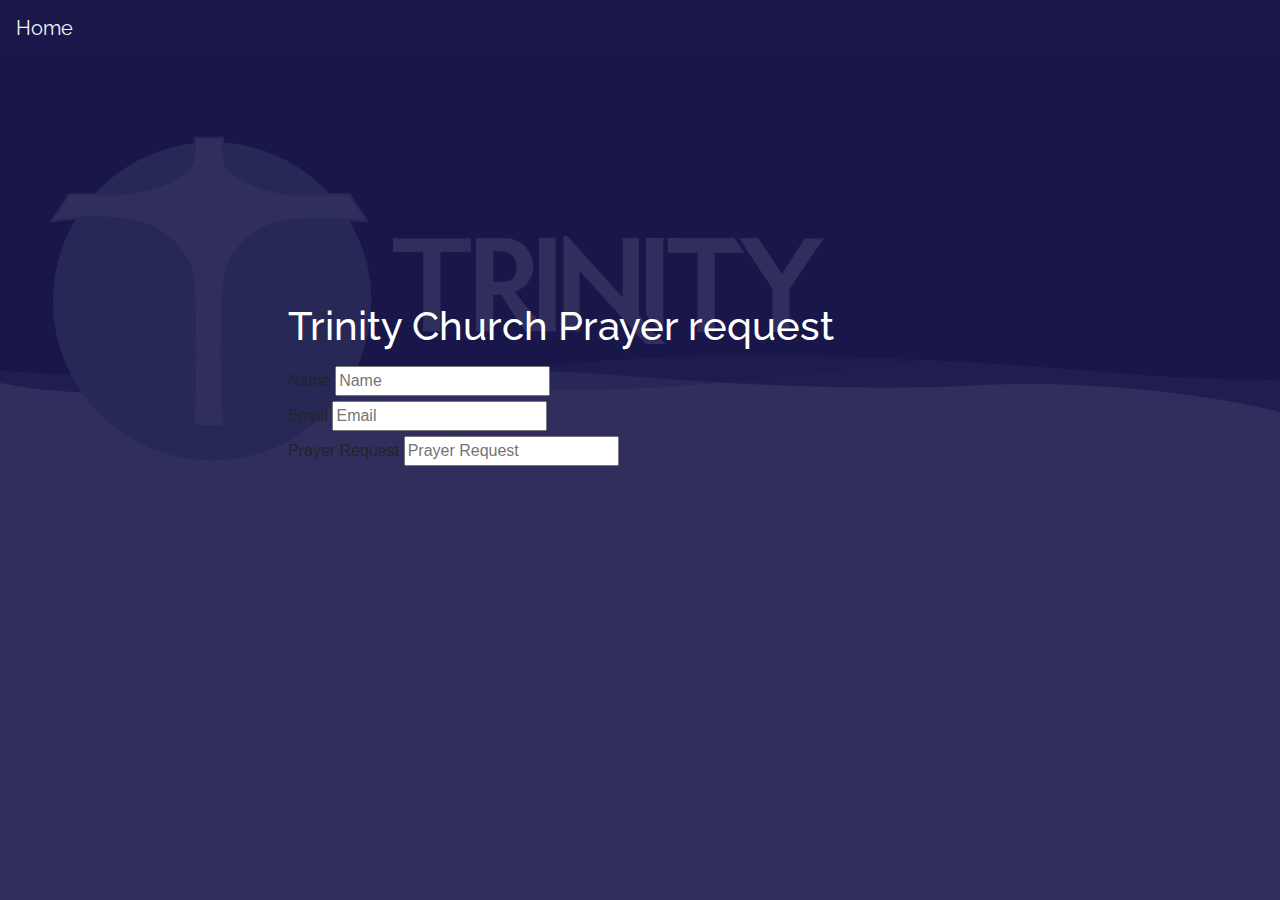
==== prayer/index.html @ f89a77ae "Fixed email address" ====
<!doctype html>
<html lang="en">

    <head>

		<!-- Required meta tags -->
        <meta charset="utf-8">
        <meta name="viewport" content="width=device-width, initial-scale=1, shrink-to-fit=no">
        
        <title>Trinity Church Prayer Request</title>
        <link rel="stylesheet" href="../assets/css/bootstrap.min.css" />
        <link rel="stylesheet" href="../assets/css/main.css" />
        <script data-ad-client="ca-pub-2407941074695383" async src="https://pagead2.googlesyndication.com/pagead/js/adsbygoogle.js"></script>
    </head>

    <body>
        <!-- navbar -->
        <nav class="navbar navbar-expand-lg fixed-top">
            <a class="navbar-brand" href="index.html">Home</a>
        </nav>

        <!-- header -->
        <header class="header">
            <div class="overlay">
            </div>
            <div class="container">
                <div class="description ">
                    <h1>Trinity Church Prayer request</h1>
                    <p></p>
                   
                        <div>
                            <label>Name</label>
                            <input type="text" name="form_name" placeholder="Name" />
                        </div>
    
                        <div>
                            <label>Email</label>
                            <input type="text" name="form_email" placeholder="Email" />
                        </div>
    
                        <div>
                            <label>Prayer Request</label>
                            <input type="text" name="form_prayerrequest" placeholder="Prayer Request" />
                        </div>
                    
                </div>
            </div>
        </header>
       
        <!-- Scripts -->
        <script type="text/javascript" src="../assets/js/jquery.min.js"></script>
        <script type="text/javascript" src="../assets/js/bootstrap.min.js"></script>
        <script type="text/javascript" src='../assets/js/main.js'></script>


    </body>

</html>
---- assets/css/main.css ----
@import url('https://fonts.googleapis.com/css?family=Raleway');

html,h1,h2,h3,h4,h5,h6,a{
    font-family: "Raleway";
   }

.navbar{ background:#1A174A;}

.nav-link , .navbar-brand{ color: #f4f4f4; cursor: pointer;}

.nav-link{ margin-right: 1em !important;}

.nav-link:hover{ background: #f4f4f4; color: #1A174A; }

.navbar-collapse{ justify-content: flex-end;}

.navbar-toggler{  background:#fff !important;}

html, body {
    margin: 0;
    padding: 0;
}

.header{
    background-image: url('../img/SinglePageBackground.svg');
    background-attachment: fixed;
    background-size: cover;
    background-position: center;
   }

.overlay{
    position: relative;
    float: left;
    min-height: 100%;
    min-width: 100%;
    /*height:100%;
    width:100%;*/
    left: 0;
    top: 0;
    background: rgba(26, 23, 74, 0.9);
   }

 .description{
    position: absolute;
    top: 30%;
    left: 20%;
    margin: auto;
    padding: 2em;
    
}
.description h1{
    color:#FFFFFF ;
}

.description p{
    color:#FFFFFF;
    font-size: 1.5em;
    width: 70%;
    line-height: 1.5;
}
.description button{
    border:1px  solid #1A174A;
    background:#1A174A;
    color:#fff;
}

.heading {
    background-color: #1A174A;
    padding: 1em 10em;
    margin: 0;
    display: flex;
    width: 2em;
    /*align-items: center;*/
}

.about{
    margin: 2em 0;
    padding: 0;
    position: relative;
}

.about h1{
    color:#FFFFFF;
}

/*Events*/
.events{
    margin: 2em 0;
    position: relative;
}
.events h1{
    color:#FFFFFF;
}

/*Contact Us*/
.contactus{
    margin: 2em 0;
    position: relative; 
}
.contactus h1{
    color:#FFFFFF;
}

.details {
    margin: 1em 0;
    line-height: 0.5vmax;
    font-family: "Raleway";
}

.socialmedia {
    display: flex;
    align-items: top;
}

.socialmedia img {
    margin: 1em;
}

/*Find Us*/
.findus{
    margin: 2em 0;
    position: relative; 
}
.findus h1{
    color:#FFFFFF;
}

/*Sign Up*/
.signup{
    margin: 4em 0;
    position: relative; 
}
.signup h1{
    color:#FFFFFF;
}
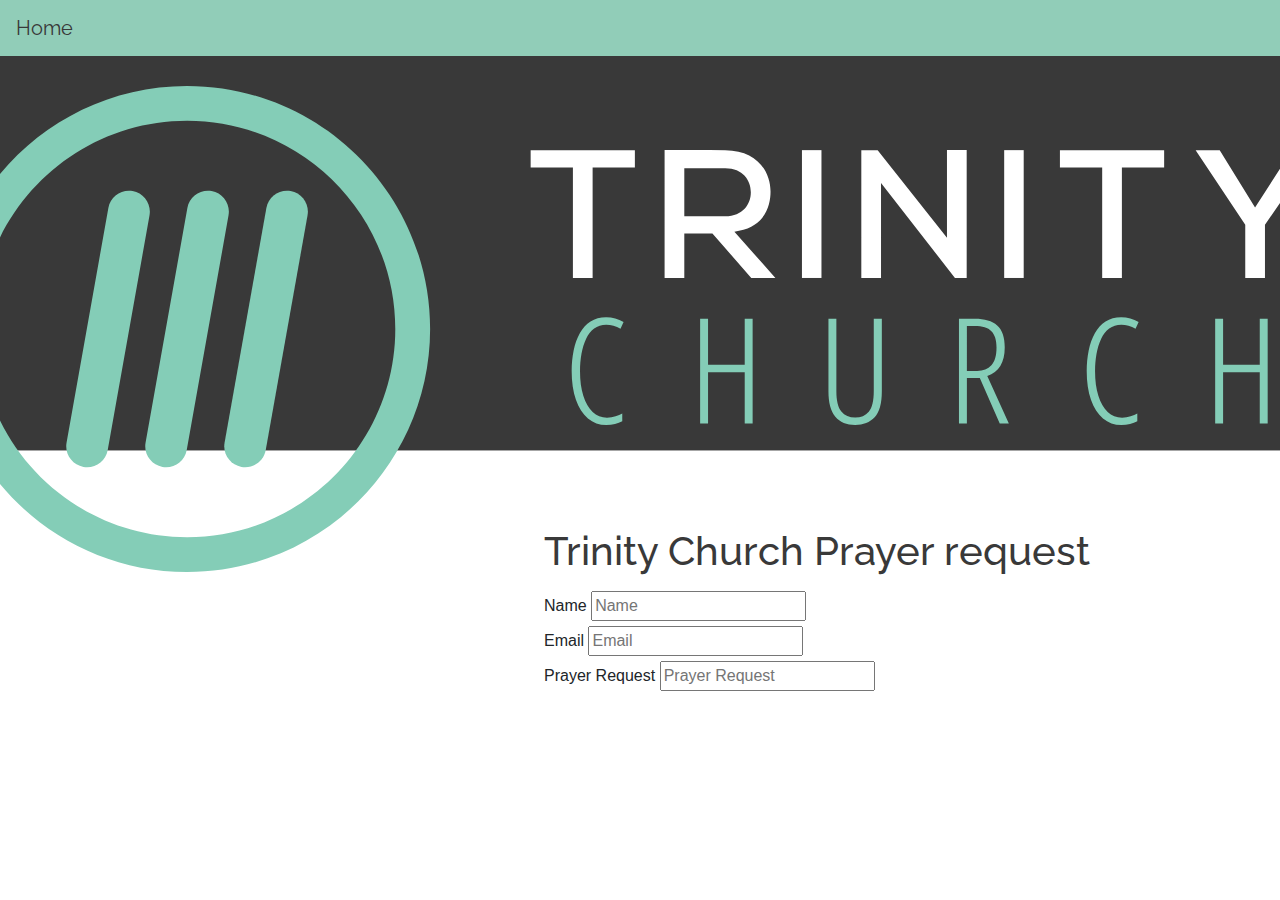
==== commit e9ce8eed: "Updated to new branding" ====
--- a/prayer/index.html
+++ b/prayer/index.html
@@ -21,8 +21,8 @@
 
         <!-- header -->
         <header class="header">
-            <div class="overlay">
-            </div>
+            <!--div class="overlay">
+            </div-->
             <div class="container">
                 <div class="description ">
                     <h1>Trinity Church Prayer request</h1>
--- a/assets/css/main.css
+++ b/assets/css/main.css
@@ -5,13 +5,13 @@
     font-family: "Raleway";
    }
 
-.navbar{ background:#1A174A;}
+.navbar{ background:#91cdb8;}
 
-.nav-link , .navbar-brand{ color: #f4f4f4; cursor: pointer;}
+.nav-link , .navbar-brand{ color: #393939; cursor: pointer;}
 
 .nav-link{ margin-right: 1em !important;}
 
-.nav-link:hover{ background: #f4f4f4; color: #1A174A; }
+.nav-link:hover{ background: #f4f4f4; color: #91cdb8; }
 
 .navbar-collapse{ justify-content: flex-end;}
 
@@ -38,35 +38,47 @@
     width:100%;*/
     left: 0;
     top: 0;
-    background: rgba(26, 23, 74, 0.9);
+    background: rgba(145, 205, 184, 0.9);
    }
 
  .description{
     position: absolute;
-    top: 30%;
-    left: 20%;
+    top: 55%;
+    left: 40%;
     margin: auto;
     padding: 2em;
     
 }
 .description h1{
-    color:#FFFFFF ;
+    color:#393939 ;
+}
+
+.description h3 {
+    color:#393939 ;
 }
 
 .description p{
-    color:#FFFFFF;
+    color:#393939;
     font-size: 1.5em;
     width: 70%;
     line-height: 1.5;
 }
 .description button{
-    border:1px  solid #1A174A;
-    background:#1A174A;
-    color:#fff;
+    border:1px  solid #91cdb8;
+    background:#91cdb8;
+    color:#393939;
+}
+
+.youth p{
+    color:grey;
+    font-size: 1.5em;
+    width: 70%;
+    line-height: 1.5;
 }
 
 .heading {
-    background-color: #1A174A;
+    background-color: #91cdb8;
+    color: #393939;
     padding: 1em 10em;
     margin: 0;
     display: flex;
@@ -81,7 +93,7 @@
 }
 
 .about h1{
-    color:#FFFFFF;
+    color:#393939;
 }
 
 /*Events*/
@@ -90,7 +102,7 @@
     position: relative;
 }
 .events h1{
-    color:#FFFFFF;
+    color:#393939;
 }
 
 /*Contact Us*/
@@ -99,7 +111,7 @@
     position: relative; 
 }
 .contactus h1{
-    color:#FFFFFF;
+    color:#393939;
 }
 
 .details {
@@ -123,7 +135,7 @@
     position: relative; 
 }
 .findus h1{
-    color:#FFFFFF;
+    color:#393939;
 }
 
 /*Sign Up*/
@@ -132,5 +144,5 @@
     position: relative; 
 }
 .signup h1{
-    color:#FFFFFF;
-}+    color:#393939;
+}
